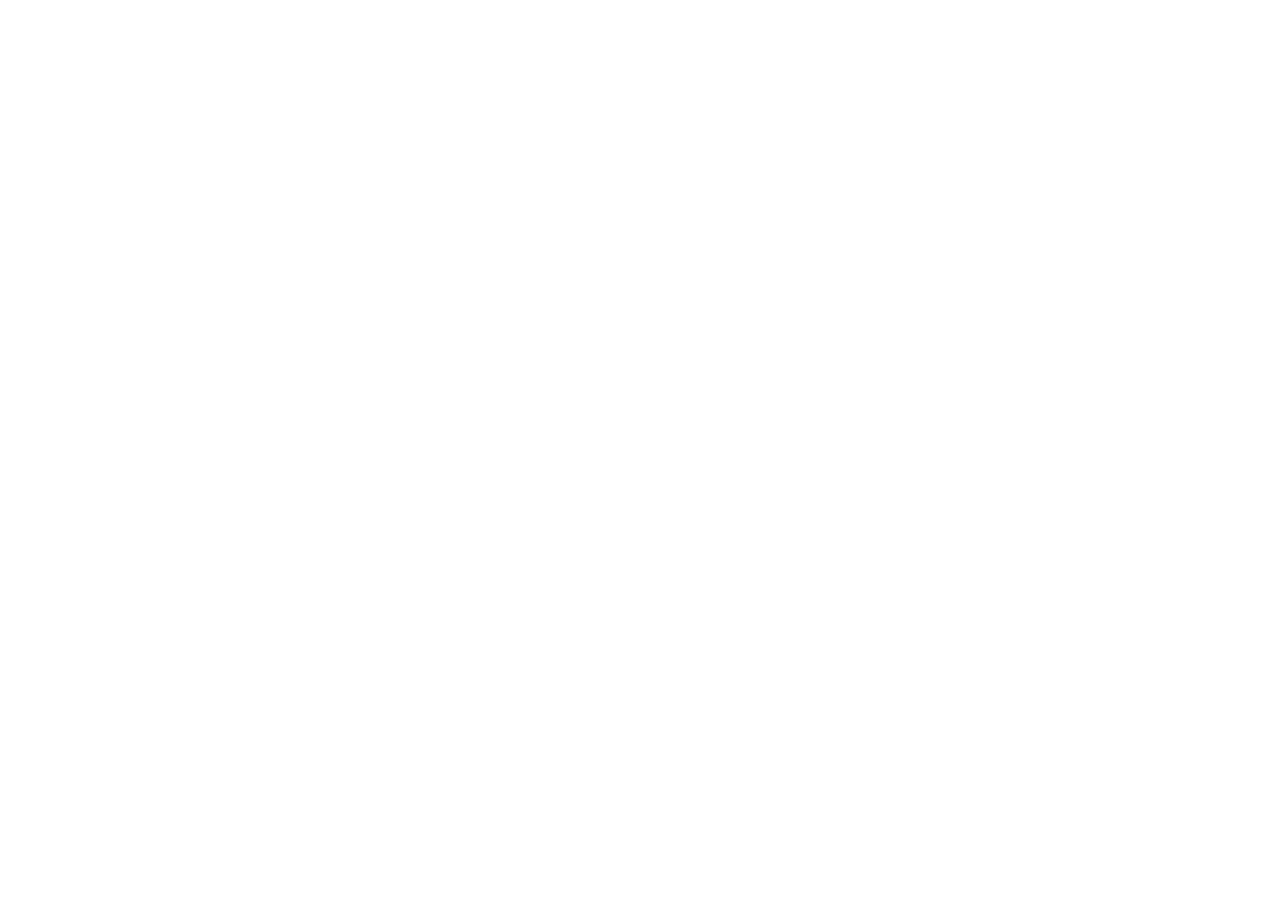
==== page2.html @ 2dc6f529 "Add files via upload" ====
<!DOCTYPE html>
<html lang="en">
<head>
    <meta charset="UTF-8">
    <meta http-equiv="X-UA-Compatible" content="IE=edge">
    <meta name="viewport" content="width=device-width, initial-scale=1.0">
    <title>Document</title>
</head>
<body>
    
</body>
</html>
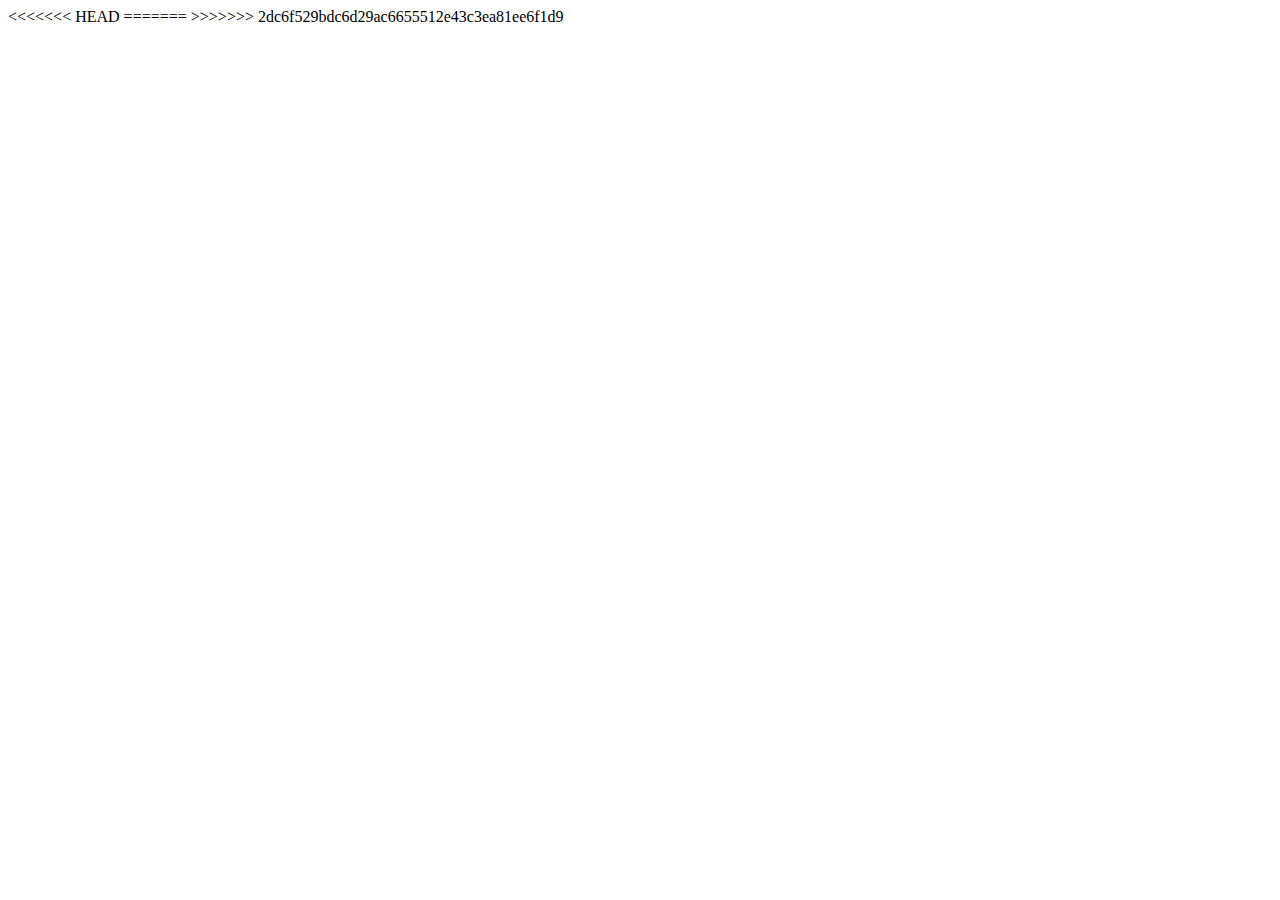
==== commit fa231aaf: "tetst" ====
--- a/page2.html
+++ b/page2.html
@@ -1,12 +1,26 @@
-<!DOCTYPE html>
-<html lang="en">
-<head>
-    <meta charset="UTF-8">
-    <meta http-equiv="X-UA-Compatible" content="IE=edge">
-    <meta name="viewport" content="width=device-width, initial-scale=1.0">
-    <title>Document</title>
-</head>
-<body>
-    
-</body>
+<<<<<<< HEAD
+<!DOCTYPE html>
+<html lang="en">
+<head>
+    <meta charset="UTF-8">
+    <meta http-equiv="X-UA-Compatible" content="IE=edge">
+    <meta name="viewport" content="width=device-width, initial-scale=1.0">
+    <title>Document</title>
+</head>
+<body>
+    
+</body>
+=======
+<!DOCTYPE html>
+<html lang="en">
+<head>
+    <meta charset="UTF-8">
+    <meta http-equiv="X-UA-Compatible" content="IE=edge">
+    <meta name="viewport" content="width=device-width, initial-scale=1.0">
+    <title>Document</title>
+</head>
+<body>
+    
+</body>
+>>>>>>> 2dc6f529bdc6d29ac6655512e43c3ea81ee6f1d9
 </html>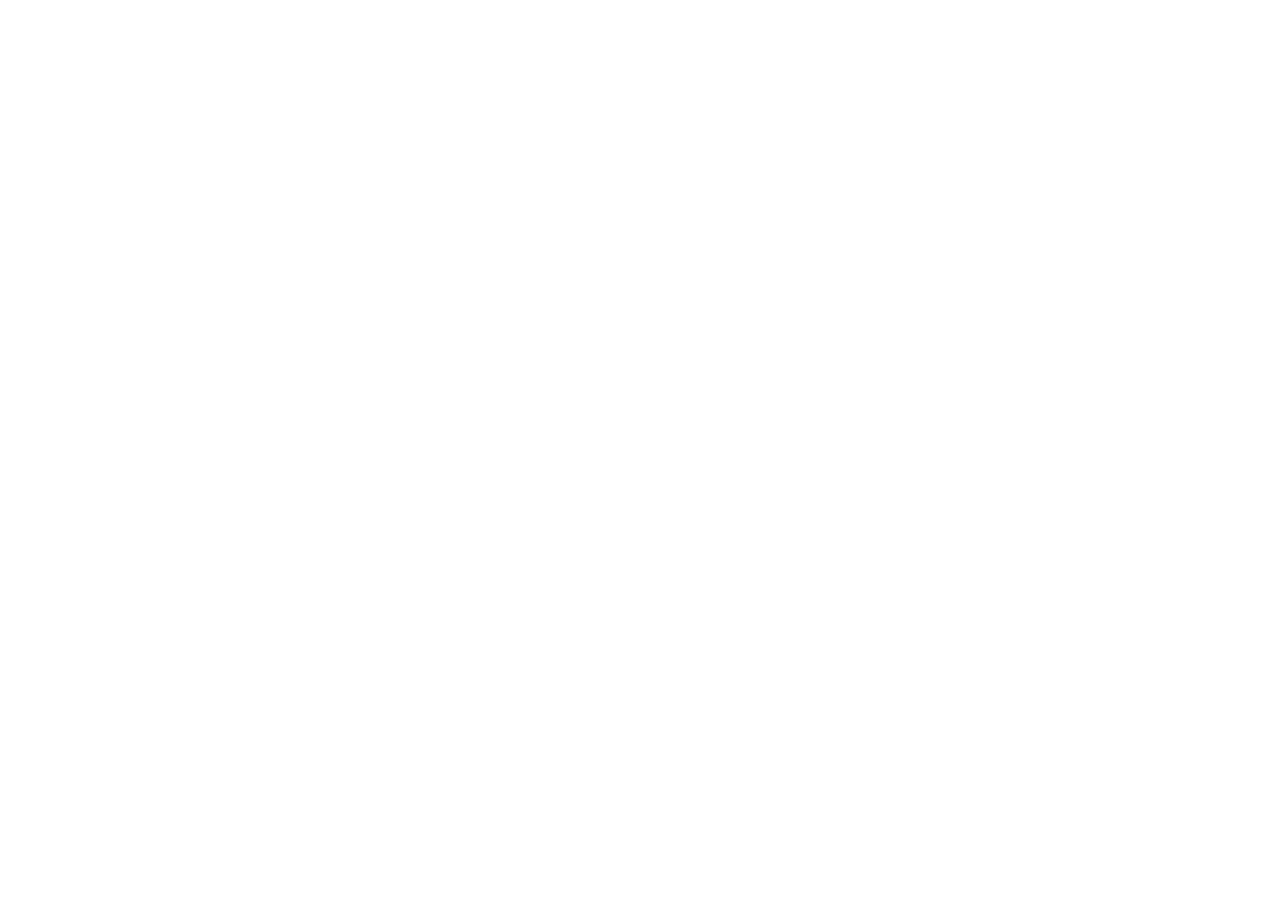
==== commit 10ff2381: "fahnarak" ====
--- a/page2.html
+++ b/page2.html
@@ -1,4 +1,3 @@
-<<<<<<< HEAD
 <!DOCTYPE html>
 <html lang="en">
 <head>
@@ -6,21 +5,12 @@
     <meta http-equiv="X-UA-Compatible" content="IE=edge">
     <meta name="viewport" content="width=device-width, initial-scale=1.0">
     <title>Document</title>
+    <link href="https://cdn.jsdelivr.net/npm/bootstrap@5.2.0/dist/css/bootstrap.min.css" rel="stylesheet">
+    <script src="https://cdn.jsdelivr.net/npm/bootstrap@5.2.0/dist/js/bootstrap.bundle.min.js"></script>
+    <style>
+    
+    </style>
 </head>
 <body>
-    
 </body>
-=======
-<!DOCTYPE html>
-<html lang="en">
-<head>
-    <meta charset="UTF-8">
-    <meta http-equiv="X-UA-Compatible" content="IE=edge">
-    <meta name="viewport" content="width=device-width, initial-scale=1.0">
-    <title>Document</title>
-</head>
-<body>
-    
-</body>
->>>>>>> 2dc6f529bdc6d29ac6655512e43c3ea81ee6f1d9
 </html>